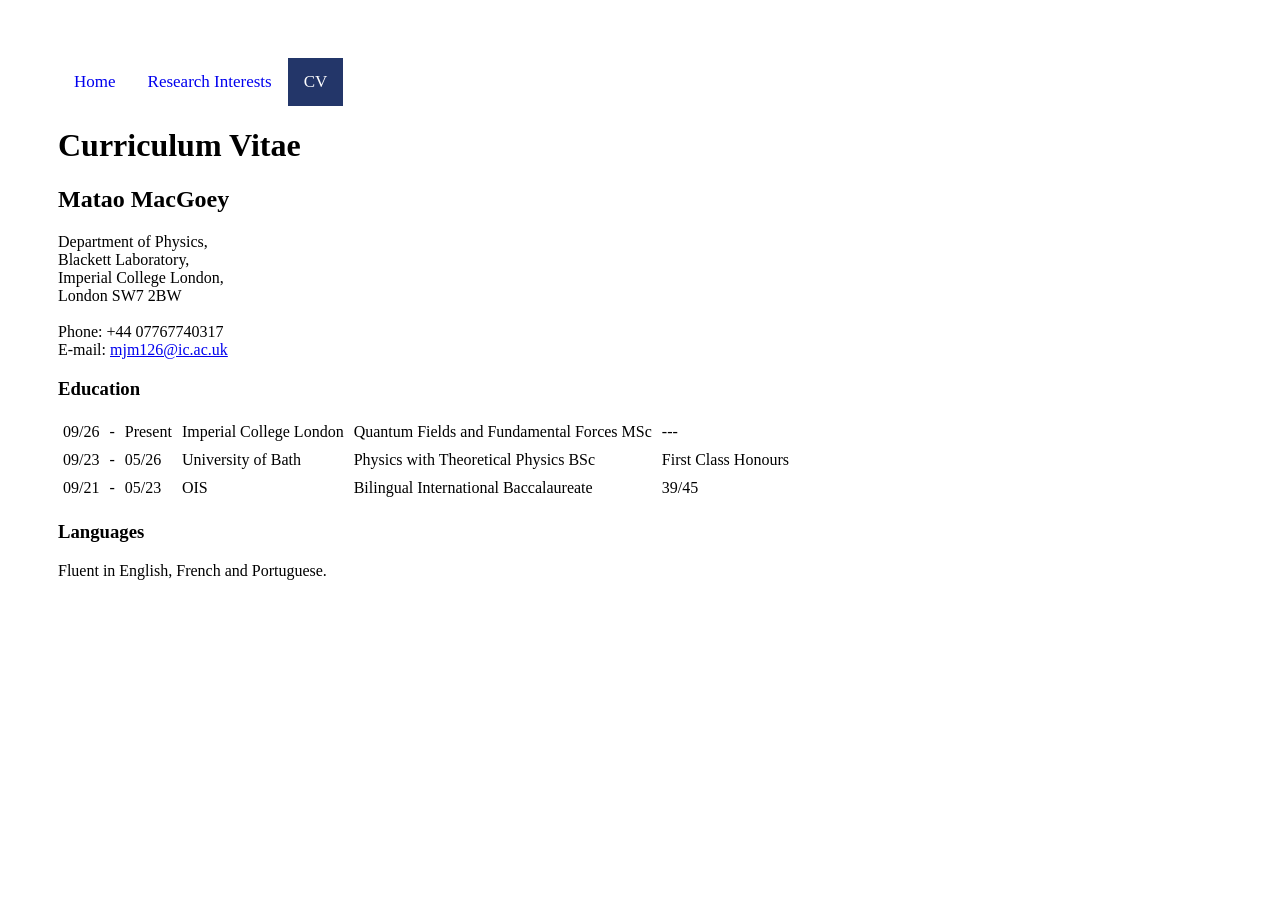
==== cv.html @ 10cc43f0 "Initial commit" ====
<title>Matao MacGoey - CV</title>

<html>

     <head>

          <link rel = "stylesheet" href = "styles.css">

     </head>

     <body>

     <div class="topnav">

          <a href="index.html">Home</a>
          <a href="research.html">Research Interests</a>
          <a class = "active" href="cv.html">CV</a>

     </div>

     
     <h1>Curriculum Vitae</h1>
     <h2>Matao MacGoey</h2>

     Department of Physics,<br>
     Blackett Laboratory,<br>
     Imperial College London,<br>
     London SW7 2BW<br>
     <br>
     Phone: +44 07767740317 <br>
     E-mail: <a href="mailto:mjm126@ic.ac.uk">mjm126@ic.ac.uk</a><br>

     <h3>Education</h3>

     <table>

          <tr>
               <td>09/26<td>-</td></td><td>Present</td><td>Imperial College London</td><td>Quantum Fields and Fundamental Forces MSc</td><td>---</td>
          </tr>
          <tr>
               <td>09/23<td>-</td><td>05/26</td><td>University of Bath</td><td>Physics with Theoretical Physics BSc</td><td>First Class Honours</td>
          </tr>
          <tr>
               <td>09/21<td>-</td><td>05/23</td><td>OIS</td><td>Bilingual International Baccalaureate</td><td>39/45</td>
          </tr>

     </table>

     <h3>Languages</h3>

     Fluent in English, French and Portuguese.

</body><html>
---- styles.css ----
.topnav {
     overflow: hidden;
}

.topnav a {
     float: left;
     text-align: center;
     padding: 14px 16px;
     text-decoration: none;
     font-size: 17px;
}

.topnav a:hover {
     background-color: #ddd;
}

.topnav a.active {
     background-color: #233669;
     color: white;
}

table, th, td {
     border-collapse: collapse;
}
th, td {
     padding: 5px;
}

* {
     box-sizing: border-box;
}

.column {
     float: left;
     width: 50%;
     padding: 5px;
}

.row::after {
     content: "";
     clear: both;
     display: table;
}

body{

     padding: 50px;

}
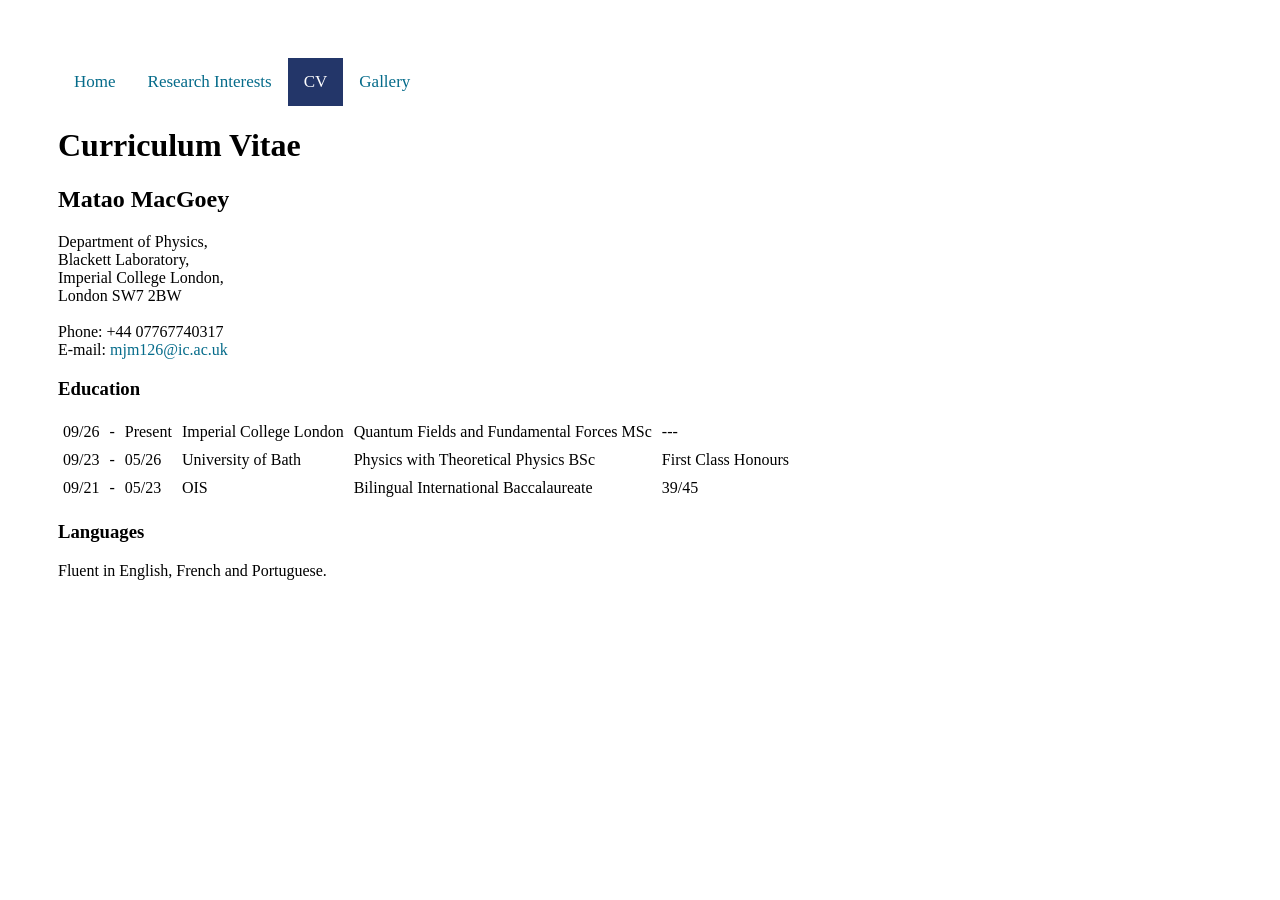
==== commit ab6c09f2: "added gallery and fixed maths display issue" ====
--- a/cv.html
+++ b/cv.html
@@ -15,6 +15,7 @@
           <a href="index.html">Home</a>
           <a href="research.html">Research Interests</a>
           <a class = "active" href="cv.html">CV</a>
+          <a href="gallery.html">Gallery</a>
 
      </div>
 
--- a/styles.css
+++ b/styles.css
@@ -1,3 +1,20 @@
+a:link {
+  color: rgb(5, 107, 138);
+  background-color: transparent;
+  text-decoration: none;
+}
+a:visited {
+  color: rgb(5, 107, 138);
+  background-color: transparent;
+  text-decoration: none;
+}
+
+a:hover {
+  color: rgb(239, 24, 178);
+  background-color: transparent;
+  text-decoration: underline;
+}
+
 .topnav {
      overflow: hidden;
 }
